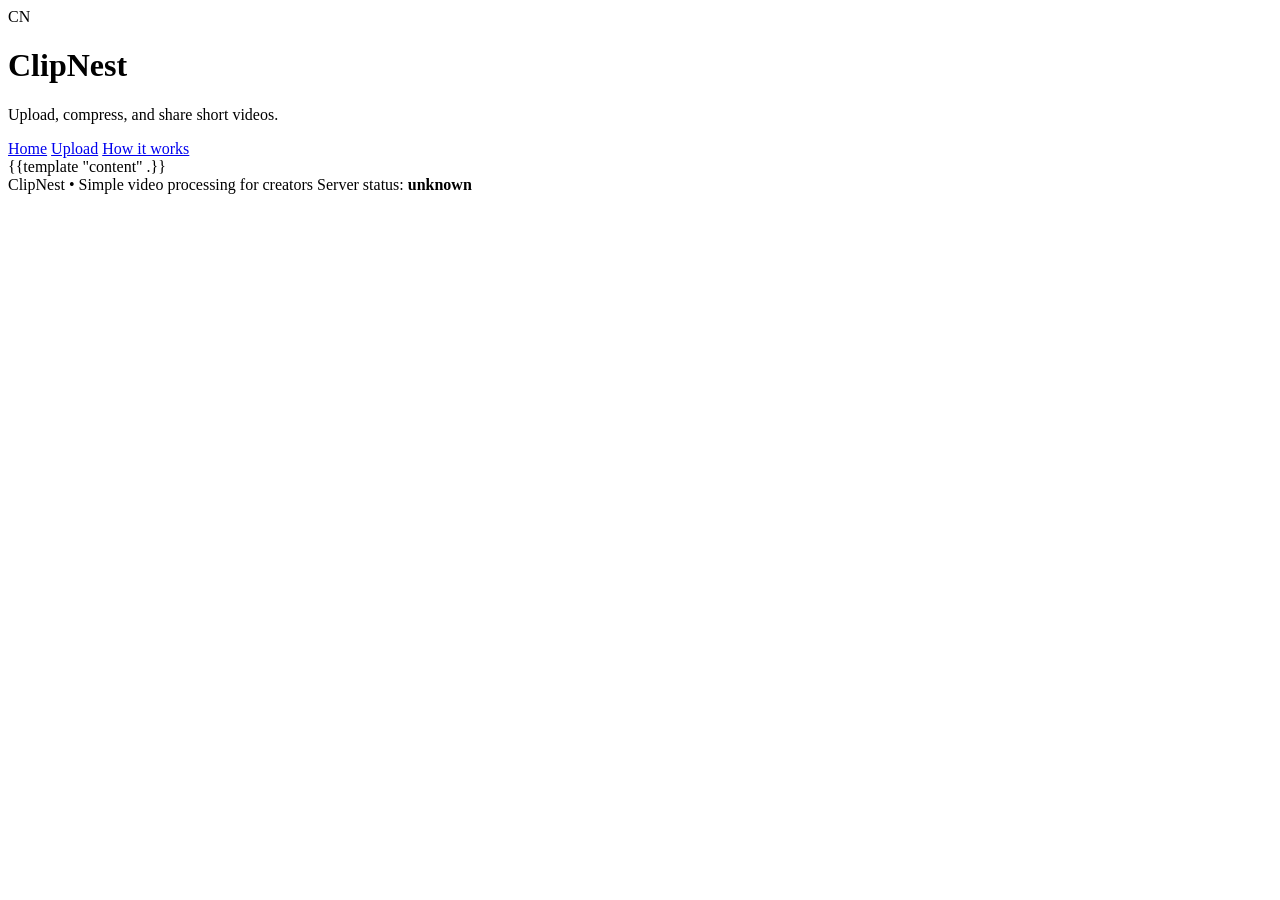
==== web/templates/layout.html @ a2666fe0 "feat(server): implemented go backend server and had an ultra simple ui" ====
<!DOCTYPE html>
<html lang="en">
  <head>
    <meta charset="UTF-8" />
    <meta name="viewport" content="width=device-width, initial-scale=1.0" />
    <title>ClipNest</title>
    <link rel="stylesheet" href="/static/css/style.css" />
  </head>
  <body>
    <div class="page-shell">
      <header class="site-header">
        <div class="brand">
          <div class="brand-mark">CN</div>
          <div>
            <h1>ClipNest</h1>
            <p class="site-tag">Upload, compress, and share short videos.</p>
          </div>
        </div>
        <nav class="site-nav">
          <a href="/">Home</a>
          <a href="#upload">Upload</a>
          <a href="#how-it-works">How it works</a>
        </nav>
      </header>

      <main class="content">
        {{template "content" .}}
      </main>

      <footer class="site-footer">
        <span>ClipNest • Simple video processing for creators</span>
        <span class="footer-right">Server status: <strong id="health-status">unknown</strong></span>
      </footer>
    </div>

    <script src="/static/js/app.js"></script>
  </body>
</html>
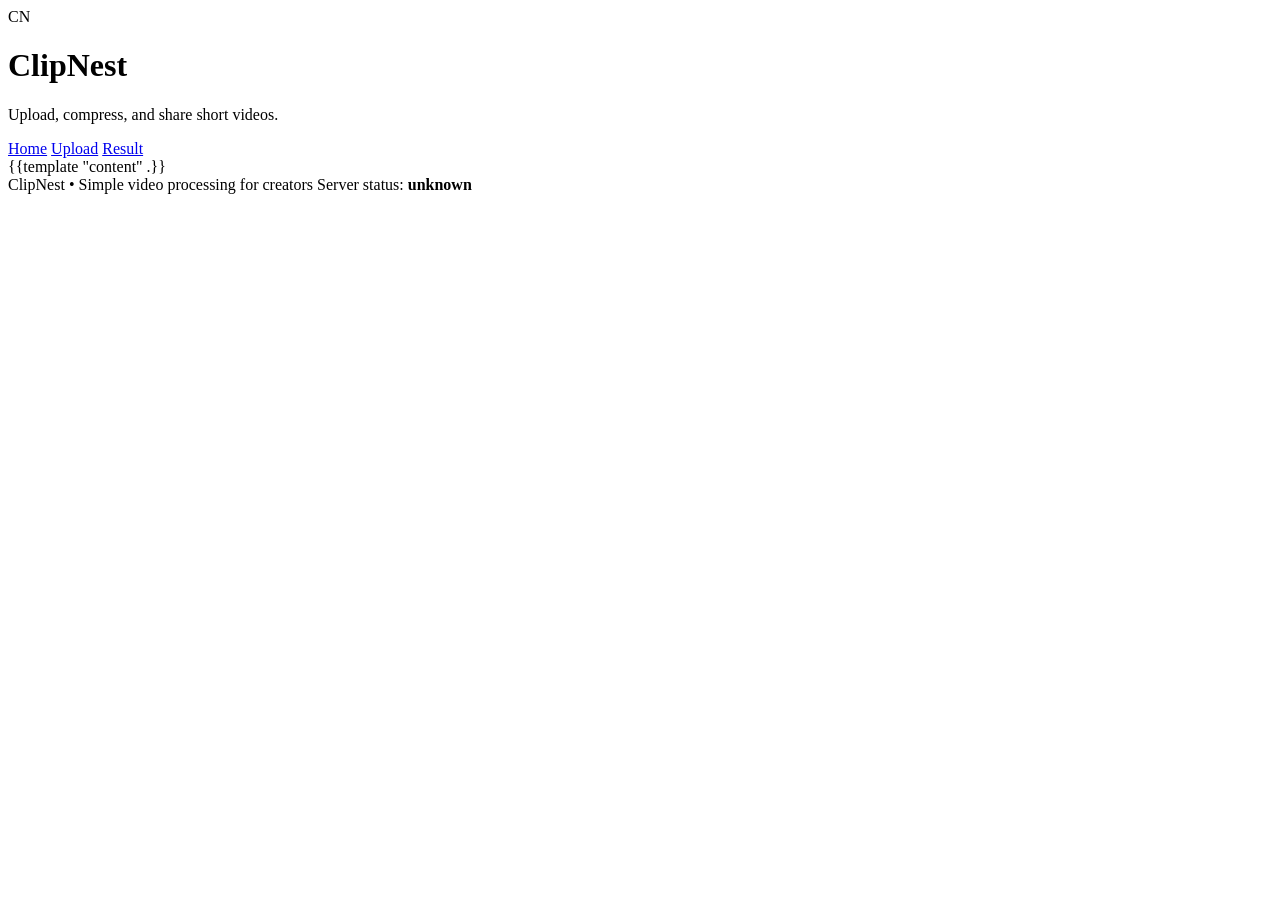
==== commit f99877a6: "feat: ui polih and video uploads" ====
--- a/web/templates/layout.html
+++ b/web/templates/layout.html
@@ -18,8 +18,8 @@
         </div>
         <nav class="site-nav">
           <a href="/">Home</a>
-          <a href="#upload">Upload</a>
-          <a href="#how-it-works">How it works</a>
+          <a href="/upload">Upload</a>
+          <a href="/result">Result</a>
         </nav>
       </header>
 
